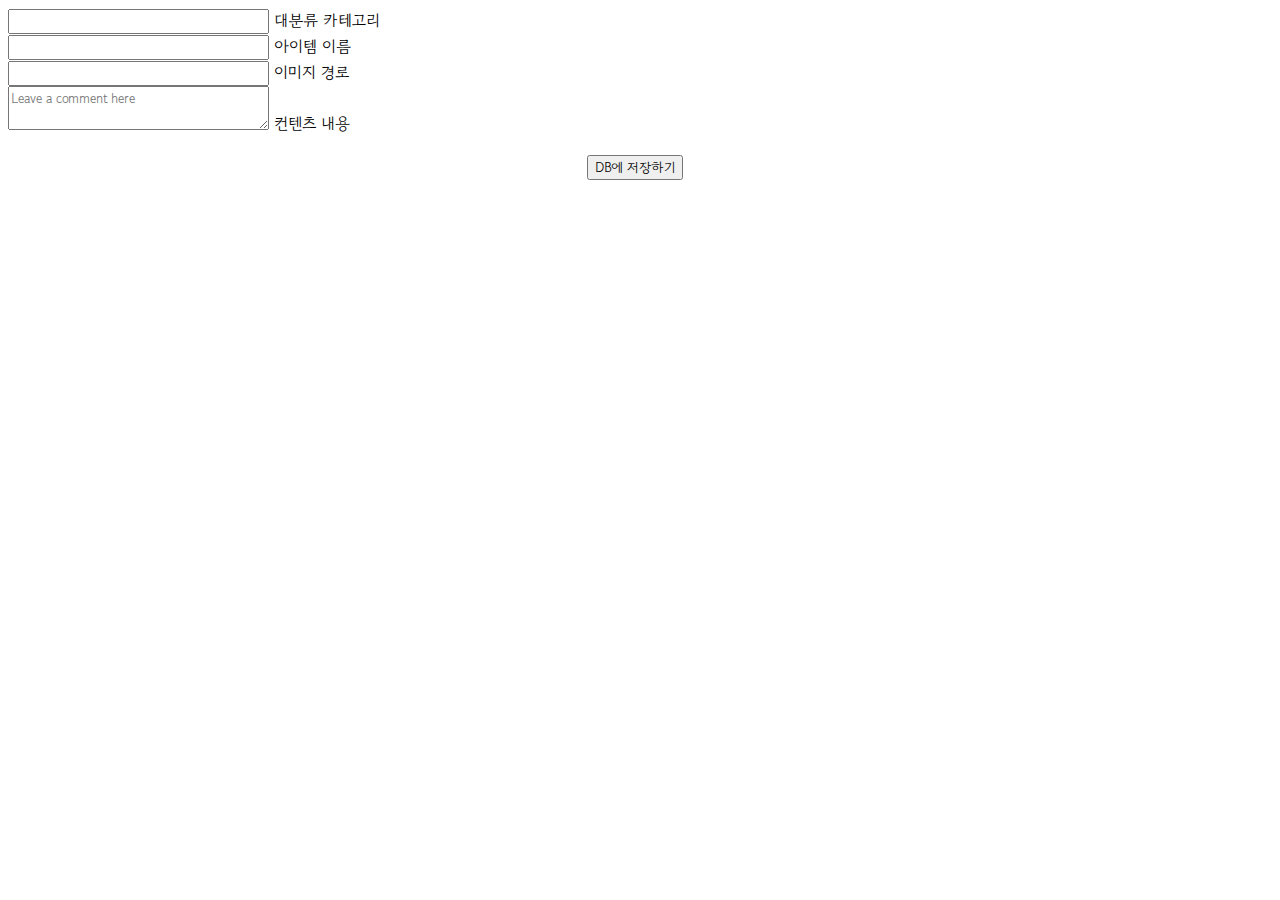
==== templates/admin.html @ d4d462ed "Add files via upload" ====
<!doctype html>
<html lang="en">

<head>
    <meta charset="utf-8">
    <meta name="viewport" content="width=device-width, initial-scale=1, shrink-to-fit=no">

    <link href="https://cdn.jsdelivr.net/npm/bootstrap@5.0.2/dist/css/bootstrap.min.css" rel="stylesheet"
          integrity="sha384-EVSTQN3/azprG1Anm3QDgpJLIm9Nao0Yz1ztcQTwFspd3yD65VohhpuuCOmLASjC" crossorigin="anonymous">
    <script src="https://ajax.googleapis.com/ajax/libs/jquery/3.5.1/jquery.min.js"></script>
    <script src="https://cdn.jsdelivr.net/npm/bootstrap@5.0.2/dist/js/bootstrap.bundle.min.js"
            integrity="sha384-MrcW6ZMFYlzcLA8Nl+NtUVF0sA7MsXsP1UyJoMp4YLEuNSfAP+JcXn/tWtIaxVXM"
            crossorigin="anonymous"></script>

    <title>데이터 넣는 용도</title>

    <link href="https://fonts.googleapis.com/css2?family=Gowun+Dodum&display=swap" rel="stylesheet">

    <style>
        * {
            font-family: 'Gowun Dodum', sans-serif;
        }

        .mytitle {
            width: 100%;
            height: 250px;

            background-image: linear-gradient(0deg, rgba(0, 0, 0, 0.5), rgba(0, 0, 0, 0.5)), url('https://movie-phinf.pstatic.net/20210715_95/1626338192428gTnJl_JPEG/movie_image.jpg');
            background-position: center;
            background-size: cover;

            color: white;

            display: flex;
            flex-direction: column;
            align-items: center;
            justify-content: center;
        }

        .mytitle > button {
            width: 200px;
            height: 50px;

            background-color: transparent;
            color: white;

            border-radius: 50px;
            border: 1px solid white;

            margin-top: 10px;
        }

        .mytitle > button:hover {
            border: 2px solid white;
        }

        .mycomment {
            color: gray;
        }

        .mycards {
            margin: 20px auto 0px auto;
            width: 95%;
            max-width: 1200px;
        }

        .mypost {
            width: 95%;
            max-width: 500px;
            margin: 20px auto 0px auto;
            padding: 20px;
            box-shadow: 0px 0px 3px 0px gray;

            display: none;
        }

        .mybtns {
            display: flex;
            flex-direction: row;
            align-items: center;
            justify-content: center;

            margin-top: 20px;
        }

        .mybtns > button {
            margin-right: 10px;
        }
    </style>
    <script>

        function posting() {
            let category = $('#category').val()
            let item_name = $('#item_name').val()
            let img_path = $('#img_path').val()
            let content_txt = $('#content_txt').val()

            $.ajax({
                type: 'POST',
                url: '/save_posts',
                data: {category_give: category, item_name_give: item_name, img_path_give: img_path, content_txt_give: content_txt},
                success: function (response) {
                    alert(response['msg'])
                    window.location.reload()
                }
            });
        }

    </script>
</head>
<body>
    <div class="form-floating mb-3">
        <input id="category" type="text" class="form-control">
        <label>대분류 카테고리</label>
    </div>

    <div class="form-floating mb-3">
        <input id="item_name" type="text" class="form-control">
        <label>아이템 이름</label>
    </div>

    <div class="form-floating mb-3">
        <input id="img_path" type="text" class="form-control">
        <label>이미지 경로</label>
    </div>

    <div class="form-floating">
        <textarea id="content_txt" class="form-control" placeholder="Leave a comment here"></textarea>
        <label for="floatingTextarea2">컨텐츠 내용</label>
    </div>
    <div class="mybtns">
        <button onclick="posting()" type="button" class="btn btn-dark">DB에 저장하기</button>
    </div>
</body>

</html>
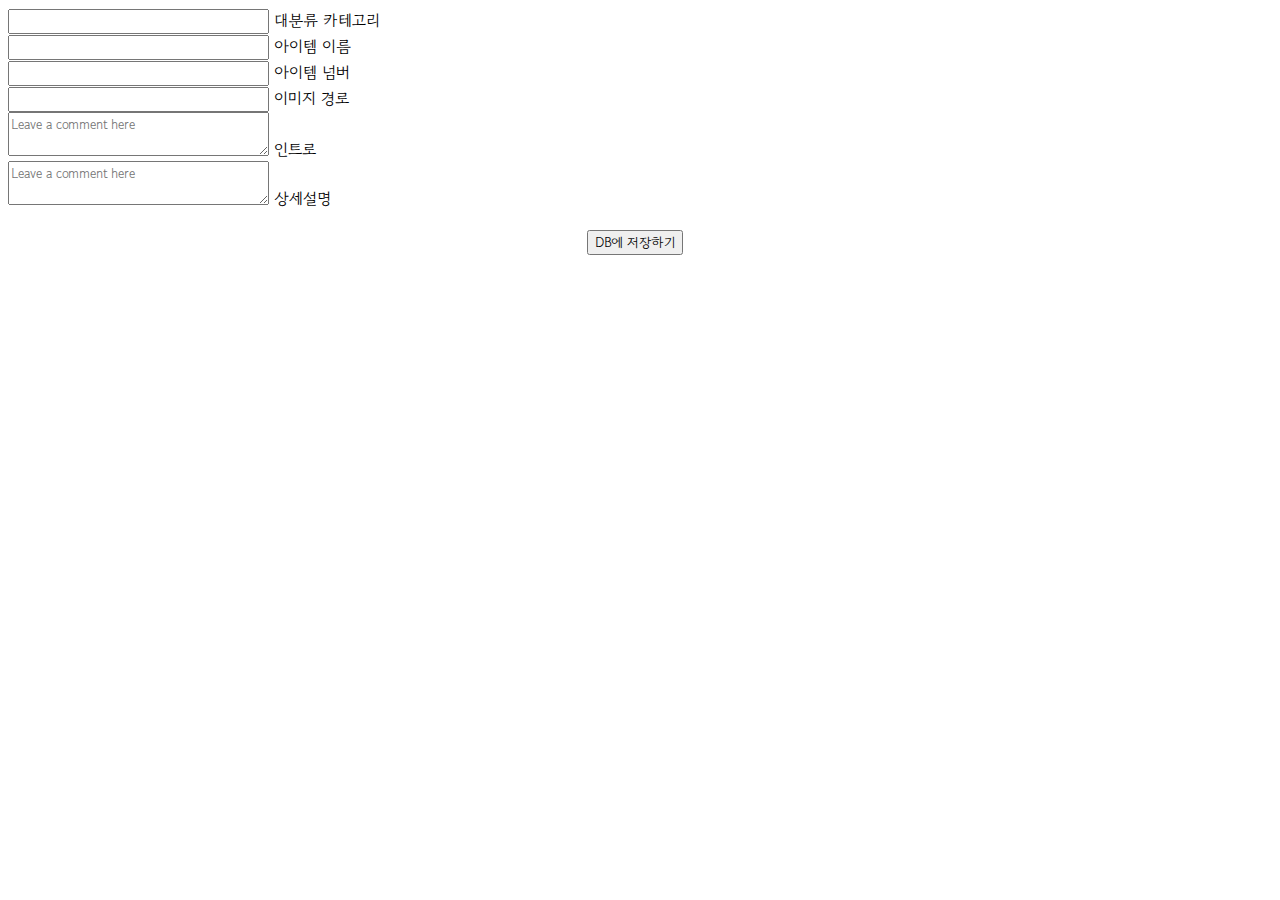
==== commit 383acc37: "Add files via upload" ====
--- a/templates/admin.html
+++ b/templates/admin.html
@@ -91,14 +91,16 @@
 
         function posting() {
             let category = $('#category').val()
-            let item_name = $('#item_name').val()
-            let img_path = $('#img_path').val()
-            let content_txt = $('#content_txt').val()
+            let item_name = $('#name').val()
+            let img_path = $('#img').val()
+            let intro = $('#intro').val()
+            let num = $('#num').val()
+            let exp = $('#exp').val()
 
             $.ajax({
                 type: 'POST',
                 url: '/save_posts',
-                data: {category_give: category, item_name_give: item_name, img_path_give: img_path, content_txt_give: content_txt},
+                data: {category_give: category, item_name_give: item_name, img_path_give: img_path, intro_give: intro, num_give: num, exp_give: exp},
                 success: function (response) {
                     alert(response['msg'])
                     window.location.reload()
@@ -115,19 +117,30 @@
     </div>
 
     <div class="form-floating mb-3">
-        <input id="item_name" type="text" class="form-control">
+        <input id="name" type="text" class="form-control">
         <label>아이템 이름</label>
     </div>
 
     <div class="form-floating mb-3">
-        <input id="img_path" type="text" class="form-control">
+        <input id="num" type="text" class="form-control">
+        <label>아이템 넘버</label>
+    </div>
+
+    <div class="form-floating mb-3">
+        <input id="img" type="text" class="form-control">
         <label>이미지 경로</label>
     </div>
 
     <div class="form-floating">
-        <textarea id="content_txt" class="form-control" placeholder="Leave a comment here"></textarea>
-        <label for="floatingTextarea2">컨텐츠 내용</label>
+        <textarea id="intro" class="form-control" placeholder="Leave a comment here"></textarea>
+        <label for="floatingTextarea2">인트로</label>
     </div>
+
+    <div class="form-floating">
+        <textarea id="exp" class="form-control" placeholder="Leave a comment here"></textarea>
+        <label for="floatingTextarea2">상세설명</label>
+    </div>
+
     <div class="mybtns">
         <button onclick="posting()" type="button" class="btn btn-dark">DB에 저장하기</button>
     </div>
